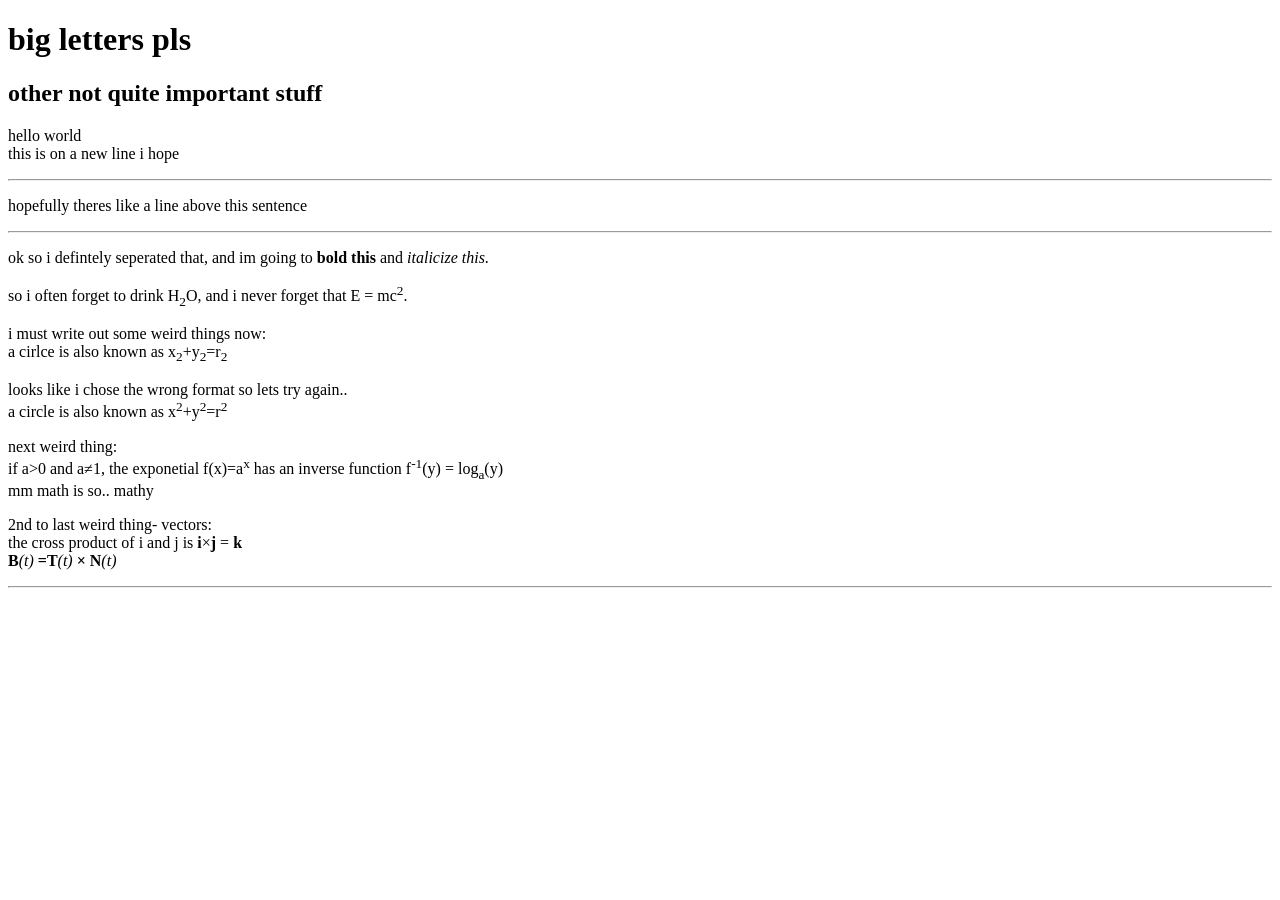
==== pleasework.html @ 144190ba "Added experimental website pages Testing out formatting on a website page using VS Code" ====
<!DOCTYPE html> 
<html lang="en-US">
    <head>
        <meta charset="utf-8" />
        <title>please work</title>
    </head>
    <body>

        <h1>big letters pls</h1>
        <h2>other not quite important stuff</h2>

        <p>hello world<br/>this is on a new line i hope</p>

        <hr/>

        <p>hopefully theres like a line above this sentence </p>

        <hr/>

        <p>ok so i defintely seperated that, and im going to <strong>bold this</strong> and <em>italicize this</em>. </p>
        <p>so i often forget to drink H<sub>2</sub>O, and i never forget that E = mc<sup>2</sup>. </p>
        <p> i must write out some weird things now:<br/>a cirlce is also known as x<sub>2</sub>+y<sub>2</sub>=r<sub>2</sub></p>
        <p> looks like i chose the wrong format so lets try again..<br/> a circle is also known as x<sup>2</sup>+y<sup>2</sup>=r<sup>2</sup></p>
        <p> next weird thing:<br/>if a>0 and a≠1, the exponetial f(x)=a<sup>x</sup> has an inverse function f<sup>-1</sup>(y) = log<sub>a</sub>(y)<br/>mm math is so.. mathy</p>
        <p> 2nd to last weird thing- vectors:<br/> the cross product of i and j is <strong>i</strong>×<strong>j</strong> = <strong>k</strong><br/> <strong>B</strong><em>(t)</em> <strong>=T</strong><em>(t)</em> <strong>× N</strong><em>(t)</em></p>
    
        <hr/>

        
        <body>

</html>
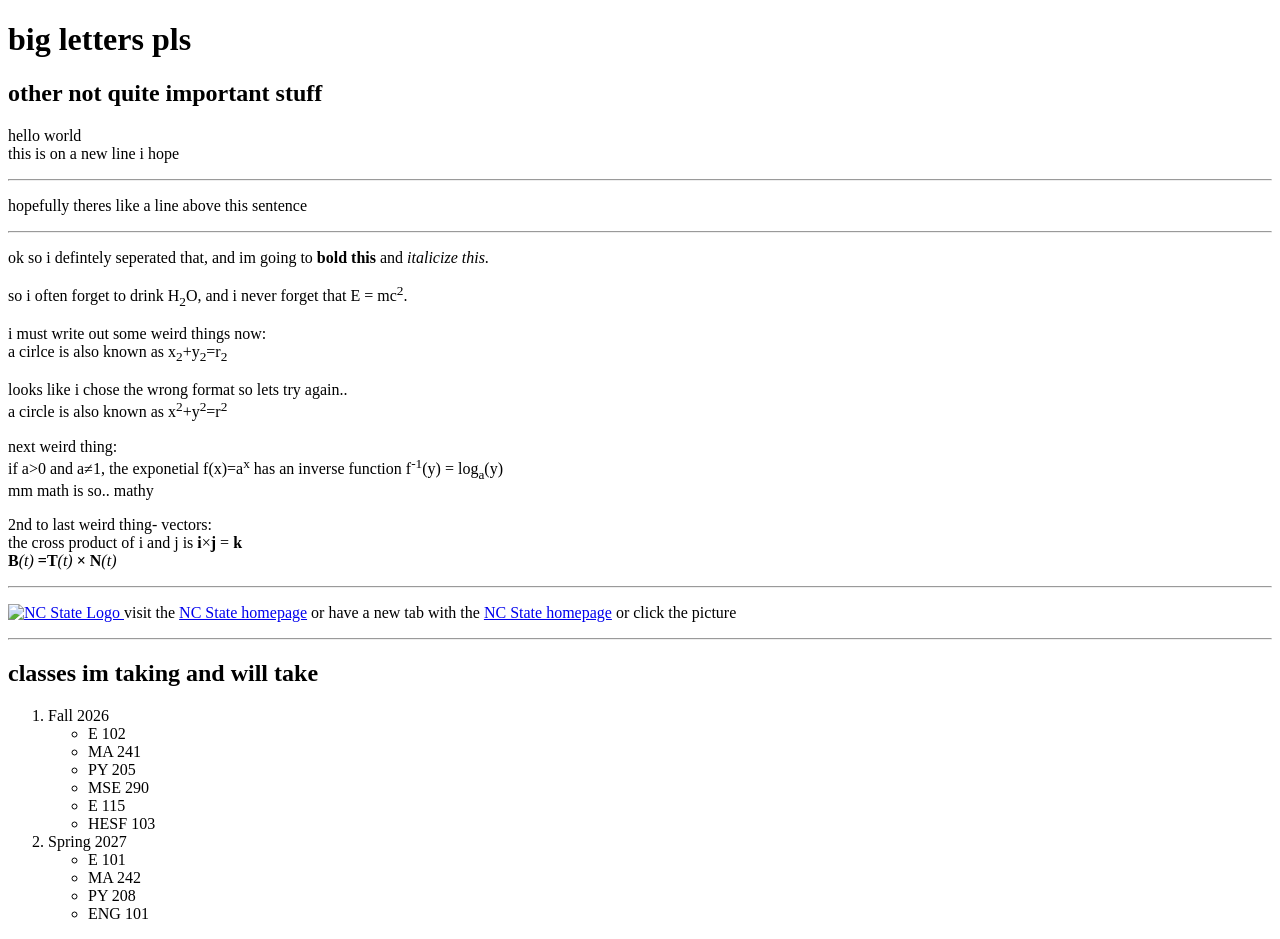
==== commit 1f583ae8: "updated the pleasework website" ====
--- a/pleasework.html
+++ b/pleasework.html
@@ -26,6 +26,40 @@
     
         <hr/>
 
+        <p>
+            <a href="https://www.ncsu.edu" target="_blank">
+                <img src="images/NCStateLogo.png" alt="NC State Logo" />
+            </a>
+            <!-- <img src="https://www.ncsu.edu/images/ncsu.png" alt="NC State Logo" /> -->
+            visit the <a href="https://www.ncsu.edu">NC State homepage</a>
+            or have a new tab with the <a href="https://www.ncsu.edu" target="blank">NC State homepage</a>
+            or click the picture 
+            <!-- <a href="mailto:unityid@ncsu.edu">Email this person</a>  to link an email --> 
+        </p>
+
+        <hr/>
+
+        <p>
+            <h2>classes im taking and will take</h2>
+            <ol>
+                <li>Fall 2026</li>
+                <ul>
+                        <li>E 102</li>
+                        <li>MA 241</li>
+                        <li>PY 205</li>
+                        <li>MSE 290</li>
+                        <li>E 115</li>
+                        <li>HESF 103</li>
+                </ul>
+                <li>Spring 2027</li>
+                <ul>
+                    <li>E 101</li>
+                    <li>MA 242</li>
+                    <li>PY 208</li>
+                    <li>ENG 101</li>
+                </ul>
+            </ol>
+        </p>
         
         <body>
 
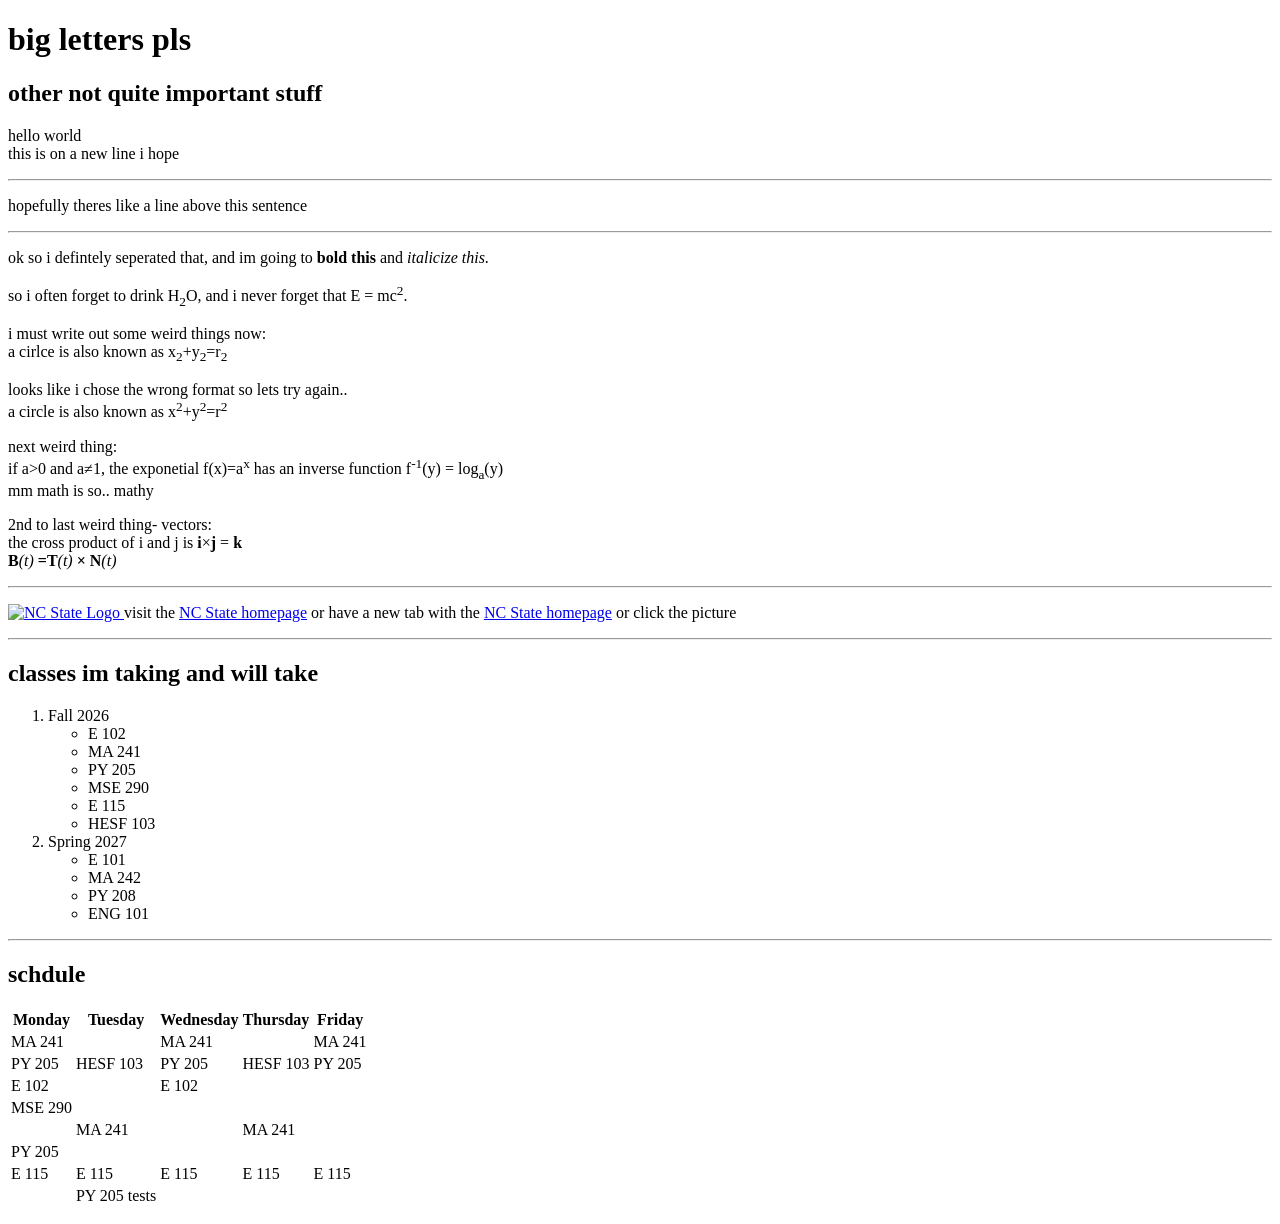
==== commit c475b096: "updated pleasework html" ====
--- a/pleasework.html
+++ b/pleasework.html
@@ -60,6 +60,77 @@
                 </ul>
             </ol>
         </p>
+
+        <hr/>
+
+        <p>
+            <h2>schdule</h2>
+            <table>
+                <tr>
+                    <th>Monday</th>
+                    <th>Tuesday</th>
+                    <th>Wednesday</th>
+                    <th>Thursday</th>
+                    <th>Friday</th>
+                </tr>
+                <tr>
+                    <td>MA 241</td>
+                    <td></td>
+                    <td>MA 241</td>
+                    <td></td>
+                    <td>MA 241</td>
+                </tr>
+                <tr>
+                    <td>PY 205</td>
+                    <td>HESF 103</td>
+                    <td>PY 205</td>
+                    <td>HESF 103</td>
+                    <td>PY 205</td>
+                </tr>
+                <tr>
+                    <td>E 102</td>
+                    <td></td>
+                    <td>E 102</td>
+                    <td></td>
+                    <td></td>
+                </tr>
+                <tr>
+                    <td>MSE 290</td>
+                    <td></td>
+                    <td></td>
+                    <td></td>
+                    <td></td>
+                </tr>
+                <tr>
+                    <td></td>
+                    <td>MA 241</td>
+                    <td></td>
+                    <td>MA 241</td>
+                    <td></td>
+                </tr>
+                <tr>
+                    <td>PY 205</td>
+                    <td></td>
+                    <td></td>
+                    <td></td>
+                    <td></td>
+                </tr>
+                <tr>
+                    <td>E 115</td>
+                    <td>E 115</td>
+                    <td>E 115</td>
+                    <td>E 115</td>
+                    <td>E 115</td>
+                </tr>
+                <tr>
+                    <td></td>
+                    <td>PY 205 tests</td>
+                    <td></td>
+                    <td></td>
+                    <td></td>
+                </tr>
+            </table>
+        </p>
         
         <body>
 
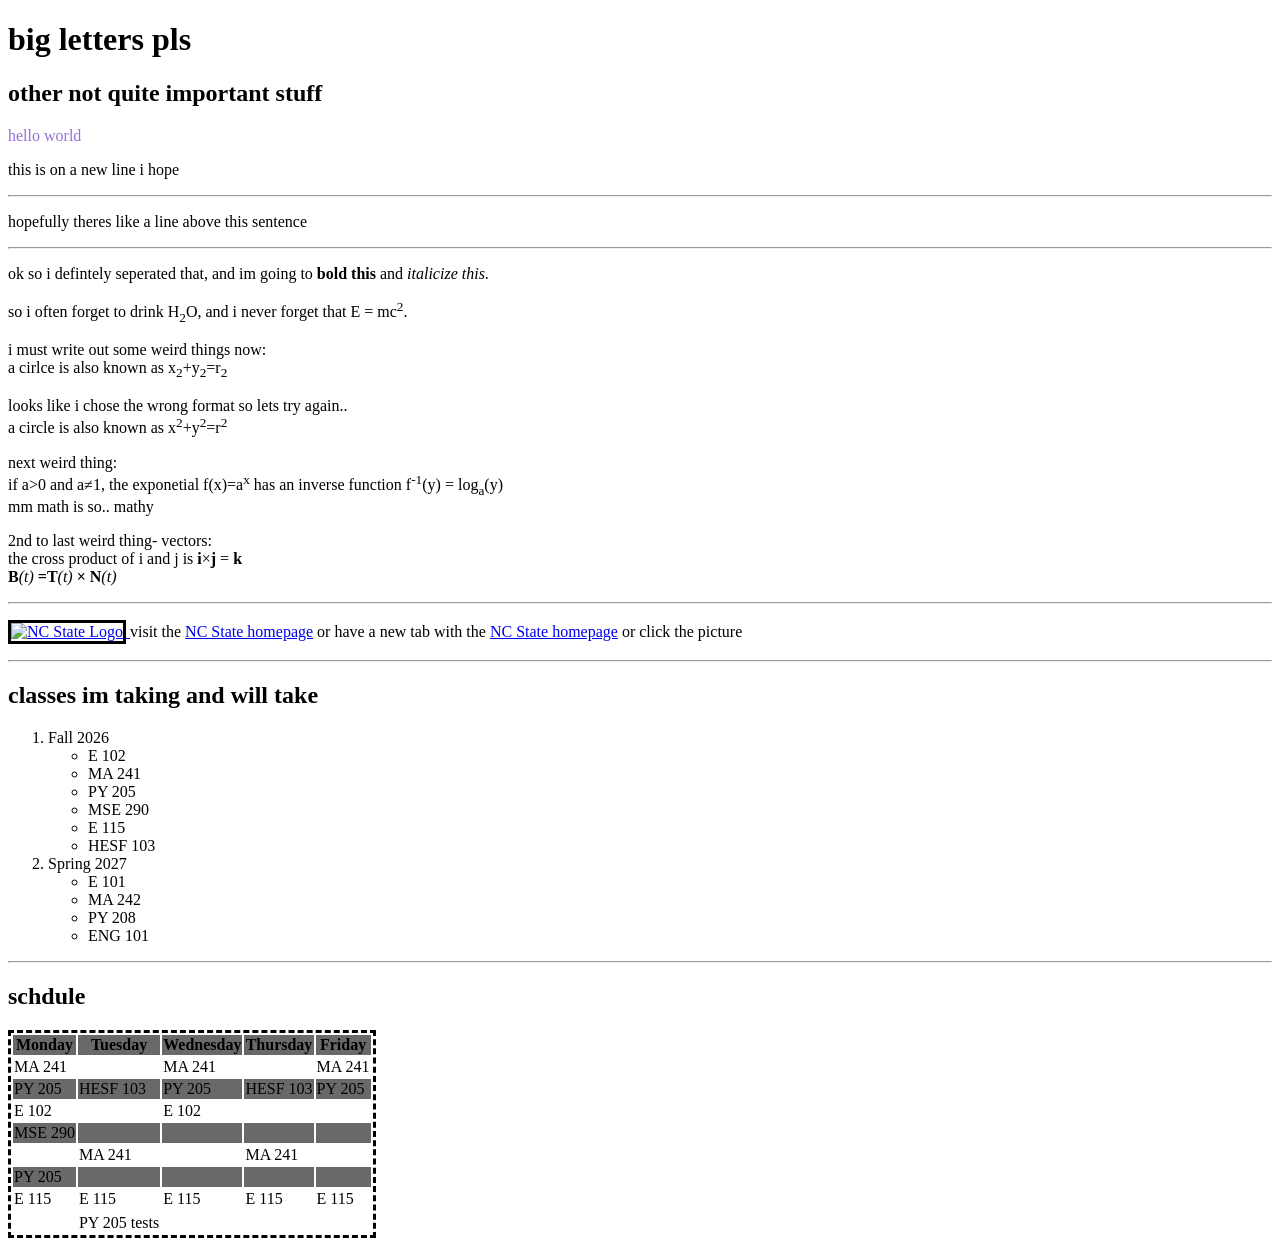
==== commit 5fc1cd6d: "final pleasework website" ====
--- a/pleasework.html
+++ b/pleasework.html
@@ -1,7 +1,8 @@
 <!DOCTYPE html> 
-<html lang="en-US">
+<html lang="en-US"> 
     <head>
         <meta charset="utf-8" />
+        <link rel="stylesheet" href="style.css">
         <title>please work</title>
     </head>
     <body>
@@ -9,7 +10,8 @@
         <h1>big letters pls</h1>
         <h2>other not quite important stuff</h2>
 
-        <p>hello world<br/>this is on a new line i hope</p>
+        <p style="color:#9370DB">hello world</p>
+        <p>this is on a new line i hope</p>
 
         <hr/>
 
@@ -28,7 +30,7 @@
 
         <p>
             <a href="https://www.ncsu.edu" target="_blank">
-                <img src="images/NCStateLogo.png" alt="NC State Logo" />
+                <img src="images/NCStateLogo.png" alt="NC State Logo" style="border: 3px solid #000000" />
             </a>
             <!-- <img src="https://www.ncsu.edu/images/ncsu.png" alt="NC State Logo" /> -->
             visit the <a href="https://www.ncsu.edu">NC State homepage</a>
@@ -65,8 +67,8 @@
 
         <p>
             <h2>schdule</h2>
-            <table>
-                <tr>
+            <table style="border: 3px dashed #000000">
+                <tr style="background-color: #696969">
                     <th>Monday</th>
                     <th>Tuesday</th>
                     <th>Wednesday</th>
@@ -80,7 +82,7 @@
                     <td></td>
                     <td>MA 241</td>
                 </tr>
-                <tr>
+                <tr style="background-color: #696969">
                     <td>PY 205</td>
                     <td>HESF 103</td>
                     <td>PY 205</td>
@@ -94,7 +96,7 @@
                     <td></td>
                     <td></td>
                 </tr>
-                <tr>
+                <tr style="background-color: #696969">
                     <td>MSE 290</td>
                     <td></td>
                     <td></td>
@@ -108,7 +110,7 @@
                     <td>MA 241</td>
                     <td></td>
                 </tr>
-                <tr>
+                <tr style="background-color: #696969">
                     <td>PY 205</td>
                     <td></td>
                     <td></td>
@@ -122,7 +124,7 @@
                     <td>E 115</td>
                     <td>E 115</td>
                 </tr>
-                <tr>
+                <tr style="background-color: #696969"></tr>
                     <td></td>
                     <td>PY 205 tests</td>
                     <td></td>
